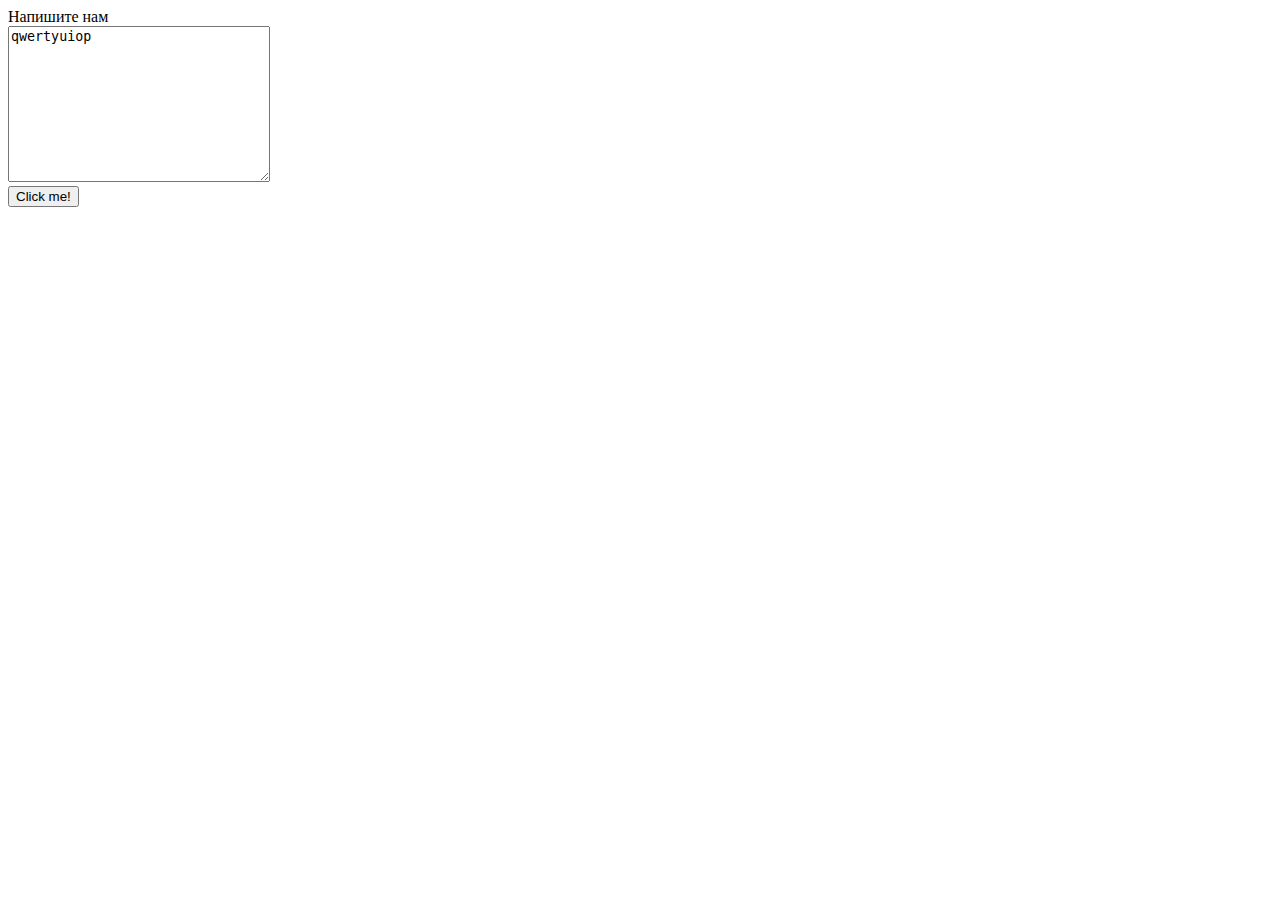
==== index.html @ c9aa4fa6 "Nmanganliklar-full1.1" ====
<!DOCTYPE html>
<html lang="en">
<head>
  <meta charset="UTF-8">
  <meta http-equiv="X-UA-Compatible" content="IE=edge">
  <meta name="viewport" content="width=device-width, initial-scale=1.0">
  <title>Document</title>
</head>
<body>
  <div>
    <form action="https://echo.htmlacademy.ru">
      <label for="name">Напишите нам</label><br>
      <textarea name="text" id="" cols="30" rows="10">qwertyuiop</textarea><br>
      <input type="submit" value="Click me!">
    </form>
  </div>
</body>
</html>
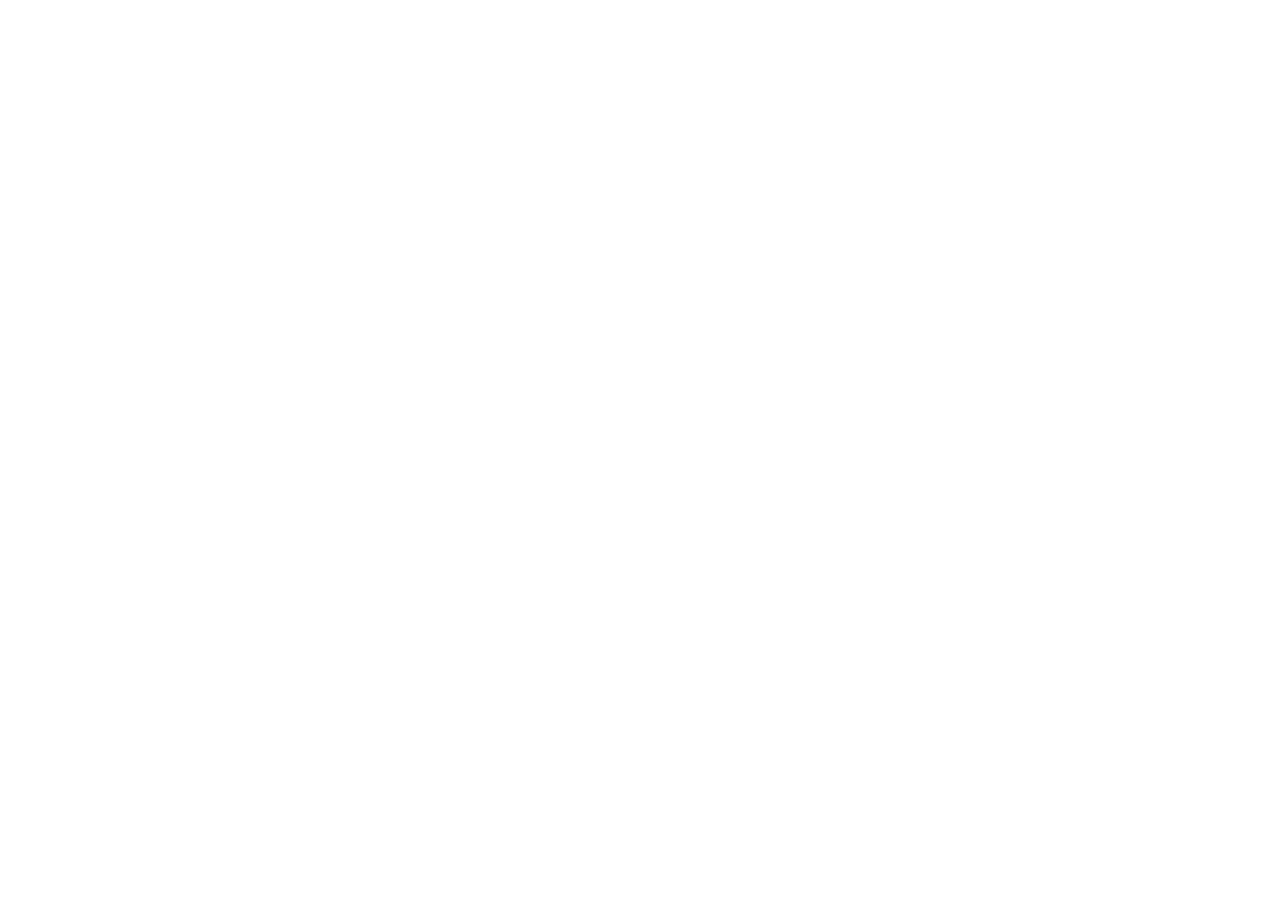
==== commit 9d2dc618: "change" ====
--- a/index.html
+++ b/index.html
@@ -8,11 +8,10 @@
 </head>
 <body>
   <div>
-    <form action="https://echo.htmlacademy.ru">
-      <label for="name">Напишите нам</label><br>
-      <textarea name="text" id="" cols="30" rows="10">qwertyuiop</textarea><br>
-      <input type="submit" value="Click me!">
-    </form>
+    <a href="./Home.html"></a>
+    <a href="./List.html"></a>
+    <a href="./Article.html"></a>
+    <a href="./Contact.html"></a>
   </div>
 </body>
 </html>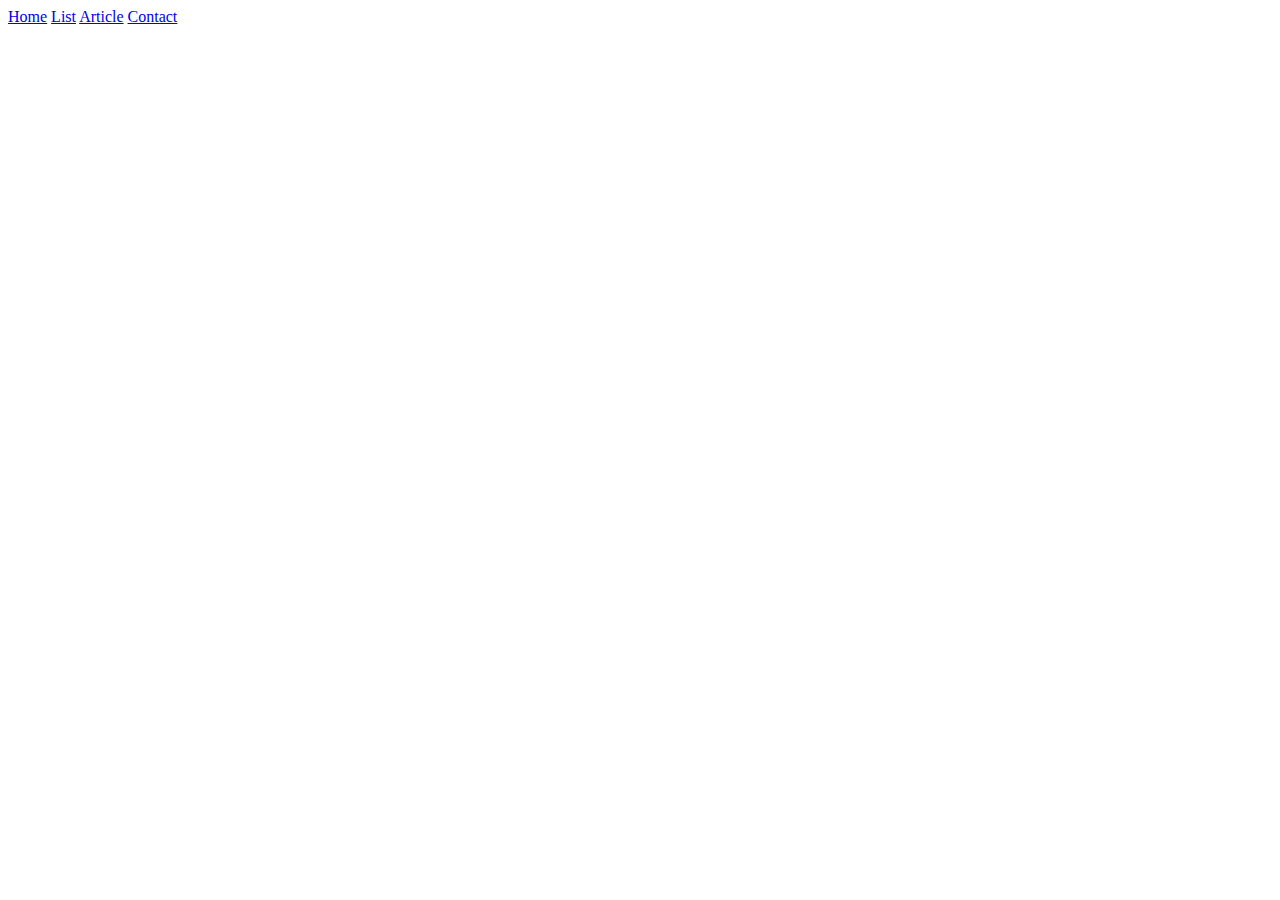
==== commit 243ea7e8: "add text" ====
--- a/index.html
+++ b/index.html
@@ -8,10 +8,10 @@
 </head>
 <body>
   <div>
-    <a href="./Home.html"></a>
-    <a href="./List.html"></a>
-    <a href="./Article.html"></a>
-    <a href="./Contact.html"></a>
+    <a href="./Home.html">Home</a>
+    <a href="./List.html">List</a>
+    <a href="./Article.html">Article</a>
+    <a href="./Contact.html">Contact</a>
   </div>
 </body>
 </html>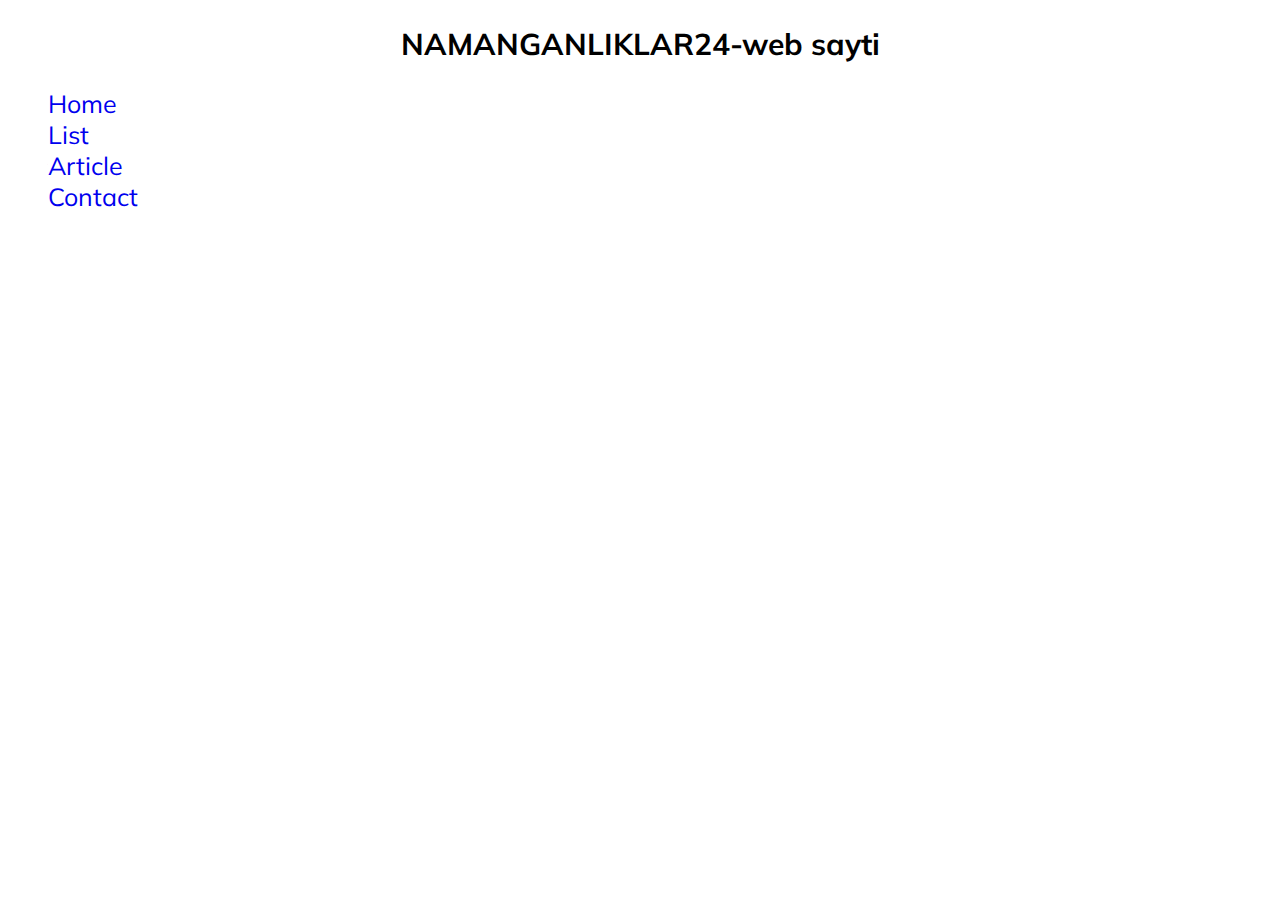
==== commit 08b11c75: "add styles" ====
--- a/index.html
+++ b/index.html
@@ -5,13 +5,21 @@
   <meta http-equiv="X-UA-Compatible" content="IE=edge">
   <meta name="viewport" content="width=device-width, initial-scale=1.0">
   <title>Document</title>
+  <link rel="stylesheet" href="./style/style.css">
 </head>
 <body>
-  <div>
-    <a href="./Home.html">Home</a>
-    <a href="./List.html">List</a>
-    <a href="./Article.html">Article</a>
-    <a href="./Contact.html">Contact</a>
+  <div class="Home-main-page">
+    <h2 class="qwer">NAMANGANLIKLAR24-web sayti</h2>
+    <ul class="qw">
+      <li class="qrw"><a class="items" href="./Home.html">Home</a>
+      </li>
+      <li class="qrw"><a class="items" href="./List.html">List</a>
+      </li>
+      <li class="qrw"><a class="items" href="./Article.html">Article</a>
+      </li>
+      <li class="qrw"><a class="items" href="./Contact.html">Contact</a>
+      </li>
+    </ul>
   </div>
 </body>
-</html>+</html>
--- a/style/style.css
+++ b/style/style.css
@@ -0,0 +1,754 @@
+/* offline fonts */
+  /* mulish-300 - latin */
+  @font-face {
+    font-family: "Mulish";
+    font-style: normal;
+    font-weight: 300;
+    font-display: swap;
+    src: url("../fonts/mulish-v10-latin-300.woff2") format("woff2"),
+    url("../fonts/mulish-v10-latin-300.woff") format("woff");
+  }
+  /* mulish-regular - latin */
+  @font-face {
+    font-family: "Mulish";
+    font-style: normal;
+    font-weight: 400;
+    font-display: swap;
+    src: url("../fonts/mulish-v10-latin-regular.woff2") format("woff2"),
+    url("../fonts/mulish-v10-latin-regular.woff") format("woff");
+  }
+  /* mulish-600 - latin */
+  @font-face {
+    font-family: "Mulish";
+    font-style: normal;
+    font-weight: 600;
+    font-display: swap;
+    src: url("../fonts/mulish-v10-latin-600.woff2") format("woff2"),
+    url("../fonts/mulish-v10-latin-600.woff") format("woff");
+  }
+  /* mulish-700 - latin */
+  @font-face {
+    font-family: "Mulish";
+    font-style: normal;
+    font-weight: 700;
+    font-display: swap;
+    src: url("../fonts/mulish-v10-latin-700.woff2") format("woff2"),
+    url("../fonts/mulish-v10-latin-700.woff") format("woff");
+  }
+  /* offline fonts */
+
+  body{
+    font-family: "Mulish","Arial", sans-serif;
+  }
+  .header-hr{
+    position: center;
+    width: 100%;
+    height: 4px;
+    top: 0;
+    background: #295093;
+  }
+  
+  .visually-hidden {
+    clip: rect(0 0 0 0);
+    clip-path: inset(50%);
+    height: 1px;
+    overflow: hidden;
+    position: absolute;
+    white-space: nowrap;
+    width: 1px;
+  }
+  *{
+    box-sizing: border-box;
+  }
+  .site-header-main{
+    background-color: #F6F6F9;
+    padding: 40px 30px 10px 30px;
+  }
+  .Container{
+    width: 1200px;
+    margin-right: auto;
+    margin-left: auto;
+  }
+  .header-logo{
+    background-color:  #ffffff;
+    border-radius: 5px;
+    padding: 5px;
+    margin: 0;
+    width: 306px;
+    height: 33px;
+  }
+  .site-header{
+    display: flex;
+    align-items: center;
+  }
+  .valyuta-kursi{
+    display: flex;
+    align-items: center;
+    list-style-type: none;
+    margin: 0;
+    padding: 0;
+  }
+  .d-r-e{
+    margin-left: 15px;
+  }
+  .header-link{
+    text-decoration: none;
+  }
+  .button-searches{
+    display: flex;
+    margin-left: 328px;
+  }
+  .search-button{
+    width: 38px;
+    height: 40px;
+    margin-left: 20px;
+    border:2px solid #d3d3d3;
+    background-color: #fff;
+    border-radius: 5px;
+  
+  }
+  .ru{
+    border-radius: 20px;
+  }
+  .ru-button{
+    width: 65px;
+    height: 40px;
+    margin-left: 20px;
+    border:2px solid #d3d3d3;
+    background-color: #fff;
+    border-radius: 5px;
+  
+  }
+  .header-link1{
+    width: 146px;
+    height: 40px;
+    margin-left: 20px;
+    border:2px solid #d3d3d3;
+    background-color: #fff;
+    border-radius: 5px;
+  }
+  .span{
+    display: inline-block;
+    margin-top: 10px;
+    color: rgb(0, 0, 0);
+    vertical-align: top;
+  }
+  .contents-formore{
+    display: flex;
+    align-items: center;
+    justify-content: space-between;
+    list-style-type: none;
+    margin: 45px 0 18px 0;
+    padding: 20px 25px;
+    background-color: #ffffff;
+    border-radius: 10px;
+  }
+  .content-link{
+    text-decoration: none;
+  }
+  .banner-img{
+    width: 1200px;
+    height: 100px;
+    margin: 0 0 25px 0;
+  }
+  .CV{
+    width: 1200px;
+    padding-top: 30px;
+    margin-right: auto;
+    margin-left: auto;
+    text-align: justify;
+    background-color: #ffffff;
+  }
+  .corona-virus{
+    display: flex;
+    align-items: center;
+    justify-content: space-between;
+    list-style-type: none;
+    width: 1200px;
+    height: 133px;
+    background: #F6F6F9;
+    border-radius: 5px;
+  }
+  .statistics{
+    display: flex;
+    align-items: center;
+    width: 200px;
+  }
+  .statistics1{
+    display: flex;
+    align-items: center;
+    width: 290px;
+  }
+  .img-cv1{
+    width: 43px;
+    height: 45px;
+    margin-right: 25px;
+  }
+  .img-cv{
+    width: 35px;
+    height: 37px;
+    margin-right: 18px;
+  }
+  .c-text{
+    width: 250px;
+    font-size: 20px;
+    line-height: 24px;
+    color: #000000;
+  }
+  .icon-m{
+    font-size: 20px;
+    color:#EB5569
+  }
+  .icon-m1{
+    font-size: 20px;
+    color:#139e36
+  }
+  .icon-m2{
+    font-size: 20px;
+    color:#000000
+  }
+  .span{
+    color: #000000;
+    font-style: ital;
+  }
+  .chiziq{
+    width: 2px;
+    height: 74px;
+    left: 525px;
+    top: 384px;
+    background: #EB5569;
+  }
+  .chiziq1{
+    width: 2px;
+    height: 49px;
+    left: 525px;
+    top: 384px;
+    background: #EB5569;
+  }
+  .list-of-news{
+    display: flex;
+    align-items: center;
+    justify-content: space-between;
+    flex-wrap: wrap;
+    list-style-type: none;
+    padding: 0;
+    margin: 0;
+  }
+  .lists{
+    width: 380px;
+    height: 320px;
+  }
+  .anc2{
+    text-decoration: none;
+    color: black;
+  }
+  .img-nw{
+    width: 380px;
+    height: 170px;
+  }
+  h3{
+    width: 380px;
+    text-align: left;
+  }
+
+.section-3{
+  width: 1200px;
+  height: 90px;
+  margin-left: auto;
+  margin-right: auto;
+  margin-bottom: 40px;
+  padding: 17px 20px 25px 35px;
+  background-color: #e6cfa5;
+  border-radius: 5px;
+}
+.sec3-div{
+  display: flex;
+  align-items: center;
+  justify-content: space-between;
+}
+.sec3-img{
+  width: 31px;
+  height: 35px;
+}
+.section3-text{
+  margin-right: 220px;
+  font-size: 20px;
+}
+.sec3-ancker{
+  text-decoration: none;
+  color: #fff;
+}
+.sec3-button{
+  background-color: #f1825c;
+  border-radius: 5px;
+  border: 0 solid transparent;
+  padding: 8px 8px 8px 15px;
+  font-size: 20px;
+}
+.section-4{
+  width: 1200px;
+  margin-left: auto;
+  margin-right: auto;
+
+}
+.sec4-main-div{
+  display: flex;
+  align-items: top;
+  justify-content: space-between;
+}
+.anc{
+  text-decoration: none;
+  color: black;
+}
+.anc1{
+  text-decoration: none;
+  color: black;
+}
+.main-div1{
+  width: 800px;
+}
+.maindiv-h1{
+  font-size: 22px;
+  margin: 0;
+  margin-bottom: 15px;
+  margin-right: 20px;
+}
+.main-news-list{
+  list-style-type: none;
+  margin: 0;
+  margin-bottom: 5px;
+  padding: 0;
+}
+.main-list-icons{
+  display: flex;
+  align-items: justify;
+  width: 750px;
+  height: 143px;
+  margin-bottom: 20px;
+}
+.sec4-image{
+  width: 222px;
+  height: 133px;
+}
+.little-sec4{
+  width: 480px;
+  margin: 0 0 8px 20px;
+}
+.sec4-h4{
+  margin: 0 0 8px 0;
+  padding: 0;
+  font-size: 17px;
+}
+.sec4-text{
+  margin: 0 0 12px 0;
+  padding: 0;
+  font-size: 15px;
+}
+.sec4-dateandtime{
+  margin: 0;
+  padding: 0;
+}
+.sec4-button{
+  width: 211px;
+  height: 42px;
+  font-size: 17px;
+  padding: 10px 32px 10px 32px;
+  background-color: #295093;
+  color: #fff;
+  margin-left: 275px;
+  border: 0 solid transparent;
+  border-radius: 6px;
+  margin-bottom: 38px;
+}
+
+.main-div11{
+  width: 780px;
+  margin-top: 20px;
+}
+.main-div1-h33{
+  width: 800px;
+  margin: 0;
+  padding: 0;
+  font-size: 22px;
+  margin-bottom: 12px;
+}
+.sec4-president{
+  width: 700px;
+  height: 350px;
+  margin-bottom: 18px;
+}
+.sec4-article{
+  width: 700px;
+  font-size: 18px;
+  margin-bottom: 20px;
+  word-spacing: 5px;
+
+}
+.sec4-link-p{
+  margin-bottom: 20px;
+  
+}
+.sec4-h-r{
+  width: 700px;
+  margin-left: -0px;
+}
+.sec4-link-a{
+  text-decoration: none;
+  color: #5c88d3;
+}
+.section-05{
+  width: 1200px;
+  height: 500px;
+  margin-left: auto;
+  margin-right: auto;
+  margin-bottom: -120px;
+}
+.sec5-h4{
+  font-size: 20px;
+  margin: 20px 0px 20px 0px;
+  padding: 0;
+}
+.sec5-list{
+  display: flex;
+  justify-content: space-between;
+  list-style-type: none;
+  padding: 0;
+}
+.main-div2{
+  margin-left: -30px;
+}
+.main-div02{
+  margin-left: -60px;
+}
+.maindiv2-h3{
+  font-size: 20px;
+  margin: 0;
+  padding-bottom: 10px;
+}
+.maindiv2-list{
+  list-style-type: none;
+  margin-top: 20px;
+  padding: 16px 20px 18px 20px;
+  background: #F6F6F9;
+  border-radius: 5px;
+}
+.maindiv2-text{
+  font-size: 17px;
+  margin-bottom: 12px;
+}
+.sec4-dateandtime{
+  margin-bottom: 18px;
+}
+.sec4-hr{
+  width: 400px;
+  height: 4px;
+  left: 953px;
+  top: 1394px;
+  background: #E4E4E4;
+}
+.Ucell{
+  width: 480px;
+  height: 507px;
+  margin-top: 15px;
+}
+
+.section-5{
+  width: 1200px;
+  height: 198px;
+  margin-left: auto;
+  margin-right: auto;
+  margin-bottom: 40px;
+  background:#F6F6F9;
+  border-radius: 8px;
+  padding: 20px;
+}
+.sec5-div{
+  display: flex;
+  align-items: center;
+  justify-content: space-between;
+  
+}
+.phone-img{
+  width: 236px;
+  height: 177px;  
+  margin: 0;
+  padding: 0;
+}
+.sec5-txt-box{
+  margin-left: -40px;
+}
+.sec5-txt-main{
+  width: 526px;
+  font-size: 24px;
+  color: #295093;
+  margin: 0;
+}
+.sec5-txt{
+  width: 500px;
+  font-size: 18px;
+}
+.googleplay-playstore{
+  width: 164px;
+  height: 50px;
+  margin: 0;
+  padding: 0;
+}   
+
+.site-footer{
+  background-color: #295093;
+}
+.footer-div{
+  width: 1200px;
+  margin-left: auto;
+  margin-right: auto;
+}
+.footer-main{
+  display: flex;
+  align-items: center;
+  justify-content: space-between;
+}
+.footer-logo{
+  background-color:#133C82;
+  color:#fff;
+  padding: 10px;
+  border-radius: 5px;
+}
+
+.footer-link-text{
+  color:#fff;
+  margin-left: 130px;
+}
+.sec6-button{
+  border-radius: 5px;
+  border: 0 solid #fff;
+}
+.sec6-imgtg{
+  width: 24px;
+  height: 23px;
+  margin-top: 6px;
+}
+.span{
+  font-size: 16px;
+  margin-bottom: 6px;
+  
+}
+.footer-a{
+  text-decoration: none;
+  color: #123168;
+}
+.hr{
+  width: 1200px;
+  height: 4px;
+  border: 0px solid #133C82;
+  background: #133C82;
+}
+
+.footer-list{
+  display: flex;
+  align-items: top;
+  list-style-type: none;
+}
+.about-website{
+  color: #fff;
+  letter-spacing: 2px;
+  word-spacing: 3px;
+}
+.footer-text{
+  width: 380px;
+  margin: 0;
+  padding: 0;
+}
+.footer-list-icons{
+  margin-left: 150px;
+}
+.footer-ancker{
+  text-decoration: none;
+  color: #fff;
+}
+
+.main-list-contact{
+  width: 1200px;
+  margin-left: auto;
+  margin-right: auto;
+  margin-top: 30px;
+  margin-bottom: 30px;
+
+}
+.contact-list{
+  display: flex;
+  align-items: top;
+  justify-content: space-between;
+
+}
+.contact-1{
+  height: 650px;
+}
+.con-label{
+  font-weight: 500;
+  font-size: 24px;
+  line-height: 28px;
+  color: #000000;
+}
+.con-icon{
+  width: 550px;
+  height: 50px;
+  border-radius: 5px;
+  background: #F1F1F1;
+  border: 2px solid #285193;
+  box-sizing: border-box;
+  margin-top: 15px;
+}
+.con-icon0{
+  width: 250px;
+  height: 50px;
+  border-radius: 5px;
+  background: #F1F1F1;
+  border: 2px solid #285193;
+  box-sizing: border-box;
+  margin-top: 15px;
+}
+.con-icon2-p{
+  margin-left: 10px;
+}
+.con-icon:hover{
+  border: 2px solid #73a9ff;
+}
+.con-icon0:hover{
+  border: 2px solid #73a9ff;
+}
+.con-icon-1{
+  width: 550px;
+  height: 150px;
+  border-radius: 5px;
+  background: #F1F1F1;
+  border: 2px solid #285193;
+  box-sizing: border-box;
+  margin-top: 15px;
+  resize: vertical;
+}
+.con-icon-1:hover{
+  border: 2px solid #73a9ff;
+}
+.con-icon-submit{
+  width: 221px;
+  height: 50px;
+  background: #295093;
+  color: #fff;
+  font-size: 22px;
+  border: 2px solid rgba(40, 81, 147, 0.54);
+  box-sizing: border-box;
+  border-radius: 5px;
+  margin-top: 20px;
+}
+.con-icon-submit:hover{
+  border: 2px solid #73a9ff;
+}
+.div{
+  display: flex;
+  align-items: center;
+}
+.contact-2{
+  width: 500px;
+  height: 245px;
+  margin-top: 43px;
+  background-color: #fff;
+  border: 2px solid #BCC3CD;
+  box-shadow: -10px 10px 5px rgba(14, 26, 46, 0.16);
+  padding: 20px;
+  border-radius: 5px;
+}
+.contact-2:hover{
+  border: 2px solid #73a9ff;
+}
+.contact2-main{
+  display: flex;
+  align-items: top;
+  justify-content: space-between;
+}
+.con-logo{
+  margin-left: 150px;
+}
+.div1-p{
+  font-family: Rubik;
+  font-size: 18px;
+  line-height: 21px;
+  color: #888888;
+}
+.con-div-2{
+  margin-top: 5px;
+}
+.condiv2-p{
+  text-decoration: none;
+  margin-left: 45px;
+}
+.fto{
+  margin-left: 120px;
+}
+.f-t-o{
+  margin-left: 10px;
+}
+.folow-icon{
+  margin-left: 147px;
+}
+.gp{
+  margin-left: 7px;
+}
+.apps{
+  margin-left: 10px;
+}
+
+
+.Home-main-page{
+  text-align: left;
+}
+.items{
+  font-size: 25px;
+  text-decoration: none;
+}
+.qw{
+  list-style-type: none;
+
+}
+.qrw{
+  text-decoration: none;
+}
+.qwer{
+  text-align: center;
+  font-size: 30px;
+}
+
+
+
+
+
+
+
+
+
+
+
+
+
+
+
+
+
+
+
+
+
+
+
+
+
+
+
+
+
+
+
+
+
+
+
+
